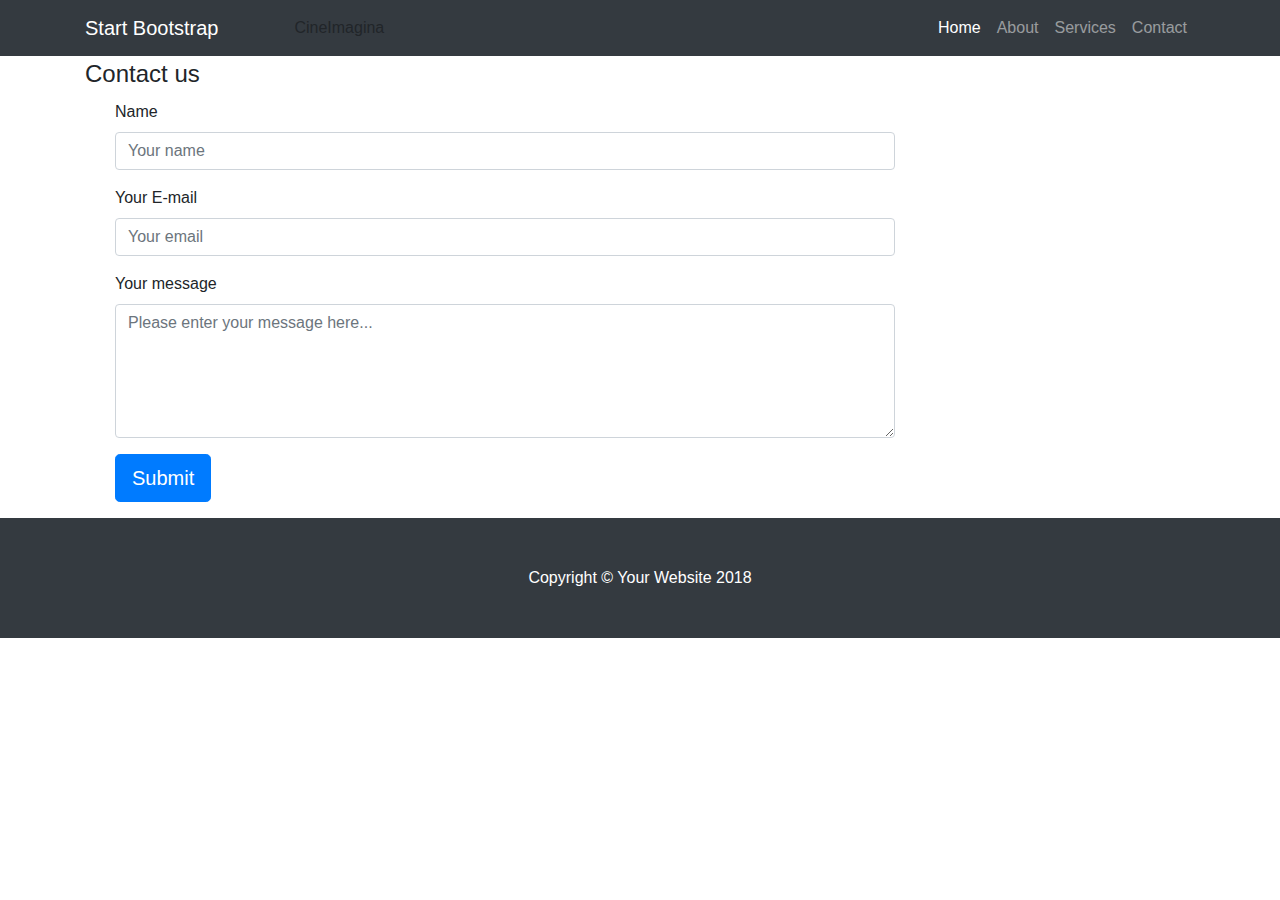
==== form.html @ 7fe14579 "Archivos añadidos" ====
<!DOCTYPE html>
<html lang="en" dir="ltr">
  <head>
    <meta charset="utf-8">
    <meta name="viewport" content="width=device-width, initial-scale=1, shrink-to-fit=no">
    <meta name="description" content="">
    <meta name="author" content="">

    <title>Heroic Features - Start Bootstrap Template</title>

    <!-- Bootstrap core CSS -->
    <link href="vendor/bootstrap/css/bootstrap.min.css" rel="stylesheet">

    <!-- Custom styles for this template -->
    <link href="css/heroic-features.css" rel="stylesheet">
  </head>
  <body>

    <!-- Navigation -->
    <nav class="navbar navbar-expand-lg navbar-dark bg-dark fixed-top">
      <div class="container">
        <a class="navbar-brand" href="index.html">Start Bootstrap</a>
        <img src="http://www.jmkxyy.com/cinema-icon-png/cinema-icon-png-7.jpg" alt="" width="60px"> CineImagina</a>
        <button class="navbar-toggler" type="button" data-toggle="collapse" data-target="#navbarResponsive" aria-controls="navbarResponsive" aria-expanded="false" aria-label="Toggle navigation">
          <span class="navbar-toggler-icon"></span>
        </button>
        <div class="collapse navbar-collapse" id="navbarResponsive">
          <ul class="navbar-nav ml-auto">
            <li class="nav-item active">
              <a class="nav-link" href="#">Home
                <span class="sr-only">(current)</span>
              </a>
            </li>
            <li class="nav-item">
              <a class="nav-link" href="#">About</a>
            </li>
            <li class="nav-item">
              <a class="nav-link" href="#">Services</a>
            </li>
            <li class="nav-item">
              <a class="nav-link" href="form.html">Contact</a>
            </li>
          </ul>
        </div>
      </div>
    </nav>


    <div class="container">
    	<div class="row">
          <div class="col-md-12">
            <div class="well well-sm">
              <form class="form-horizontal" action="" method="post">
              <fieldset>
                <legend >Contact us</legend>

                <!-- Name input-->
                <div class="form-group col-md-12 ">
                  <label class="col-md-3 control-label" for="name">Name</label>
                  <div class="col-md-9">
                    <input id="name" name="name" type="text" placeholder="Your name" class="form-control">
                  </div>
                </div>

                <!-- Email input-->
                <div class="form-group col-md-12">
                  <label class="col-md-3 control-label" for="email">Your E-mail</label>
                  <div class="col-md-9">
                    <input id="email" name="email" type="text" placeholder="Your email" class="form-control">
                  </div>
                </div>

                <!-- Message body -->
                <div class="form-group col-md-12">
                  <label class="col-md-3 control-label" for="message">Your message</label>
                  <div class="col-md-9">
                    <textarea class="form-control" id="message" name="message" placeholder="Please enter your message here..." rows="5"></textarea>
                  </div>
                </div>

                <!-- Form actions -->
                <div class="form-group col-md-12">
                  <div class="col-md-12">
                    <button type="submit" class="btn btn-primary btn-lg">Submit</button>
                  </div>
                </div>
              </fieldset>
              </form>
            </div>
          </div>
    	</div>
    </div>



    <!-- Footer -->
    <footer class=" py-5 bg-dark">
      <div class="container">
        <p class="m-0 text-center text-white">Copyright &copy; Your Website 2018</p>
      </div>
      <!-- /.container -->
    </footer>

    <!-- Bootstrap core JavaScript -->
    <script src="vendor/jquery/jquery.min.js"></script>
    <script src="vendor/bootstrap/js/bootstrap.bundle.min.js"></script>

  </body>
</html>
---- css/heroic-features.css ----
/*!
 * Start Bootstrap - Heroic Features (https://startbootstrap.com/template-overviews/heroic-features)
 * Copyright 2013-2017 Start Bootstrap
 * Licensed under MIT (https://github.com/BlackrockDigital/startbootstrap-heroic-features/blob/master/LICENSE)
 */

body {
  padding-top: 54px;
}

@media (min-width: 992px) {
  body {
    padding-top: 56px;
  }
}

.card {
  height: 100%;
}

.my-4{
  background: url('https://cdn.pixabay.com/photo/2016/01/22/08/17/banner-1155437_960_720.png');
  color:white;
}
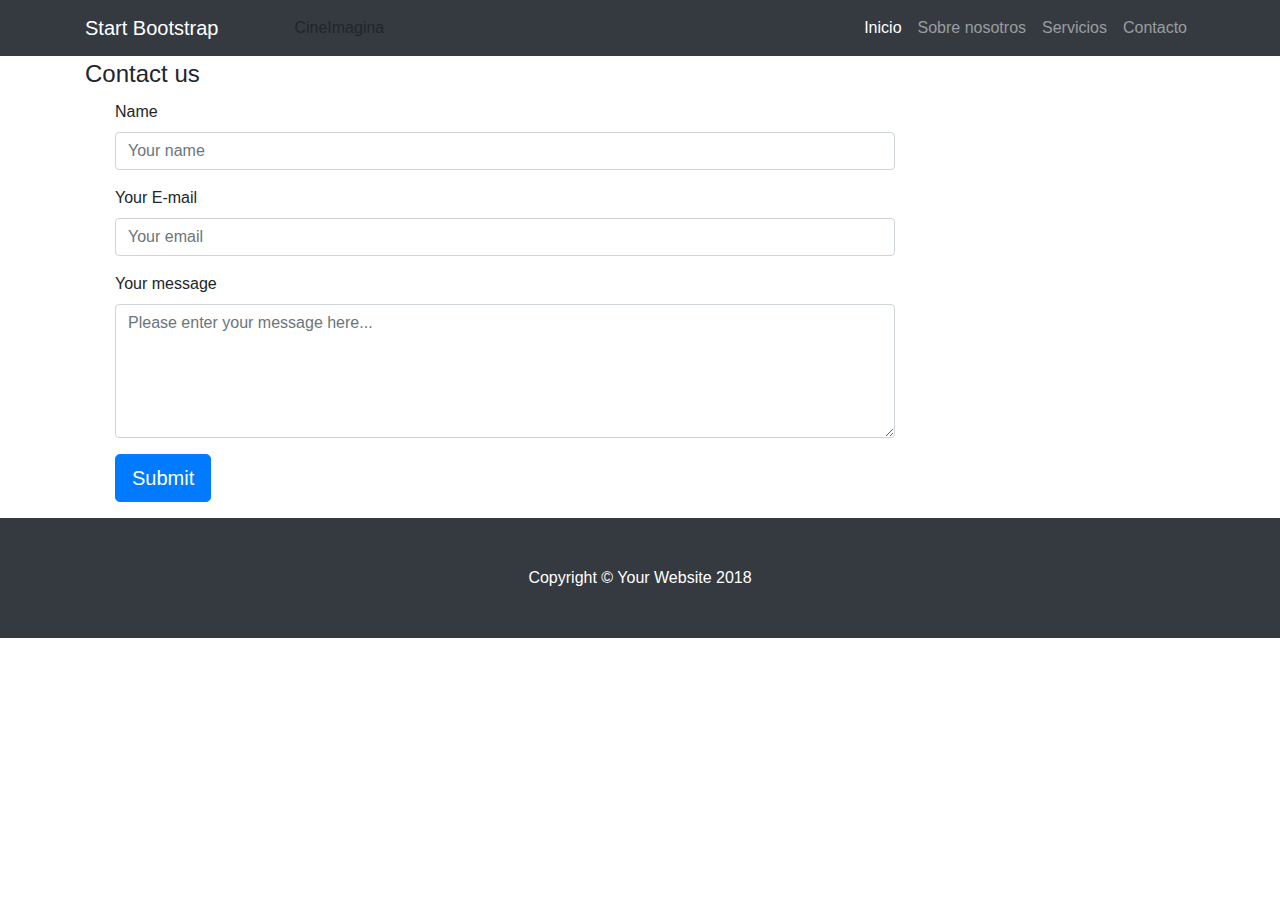
==== commit d7e36ab9: "Cambio enlaces menu form.html" ====
--- a/form.html
+++ b/form.html
@@ -27,18 +27,18 @@
         <div class="collapse navbar-collapse" id="navbarResponsive">
           <ul class="navbar-nav ml-auto">
             <li class="nav-item active">
-              <a class="nav-link" href="#">Home
+              <a class="nav-link" href="#">Inicio
                 <span class="sr-only">(current)</span>
               </a>
             </li>
             <li class="nav-item">
-              <a class="nav-link" href="#">About</a>
+              <a class="nav-link" href="#">Sobre nosotros</a>
             </li>
             <li class="nav-item">
-              <a class="nav-link" href="#">Services</a>
+              <a class="nav-link" href="#">Servicios</a>
             </li>
             <li class="nav-item">
-              <a class="nav-link" href="form.html">Contact</a>
+              <a class="nav-link" href="form.html">Contacto</a>
             </li>
           </ul>
         </div>
